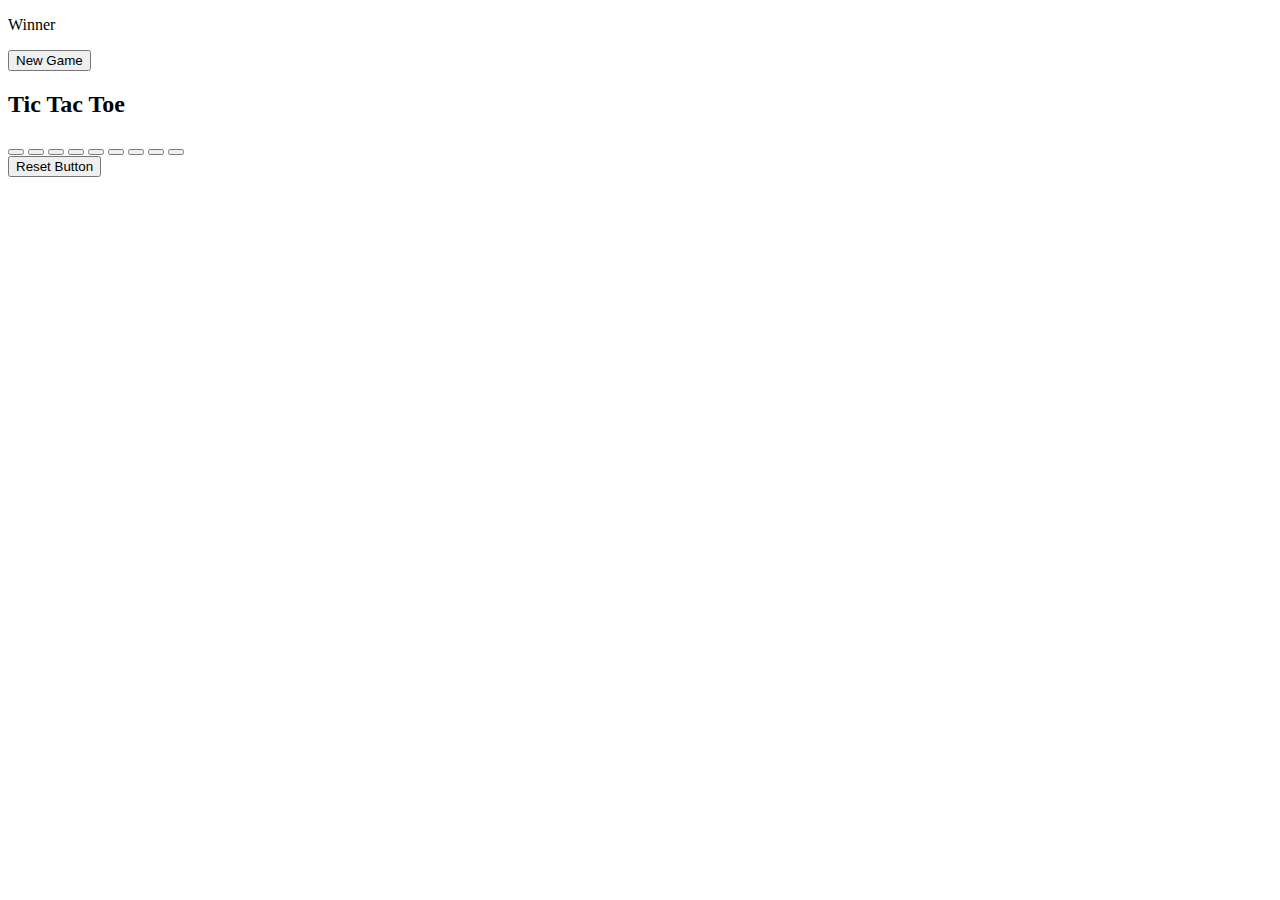
==== Tic_Tac_Toe/index.html @ 1b7c3452 "Add files via upload" ====
<!DOCTYPE html>
<html lang="en">
<head>
    <meta charset="UTF-8">
    <meta name="viewport" content="width=device-width, initial-scale=1.0">
    <link rel="stylesheet" href="style.css">
    <title>Document</title>
</head>
<body>
    <div class="msg-container hide">
        <p id="msg">Winner</p>
        <button id="newbtn">New Game</button>
    </div>
    <h2 id="heading">Tic Tac Toe</h2>
    <div class="container">
        <div class="game">
        <button class="box"></button>
        <button class="box"></button>
        <button class="box"></button>
        <button class="box"></button>
        <button class="box"></button>
        <button class="box"></button>
        <button class="box"></button>
        <button class="box"></button>
        <button class="box"></button>
      </div>

    </div>
    <button id="reset">Reset Button</button>
    <script src="script.js"></script>
</body>
</html>
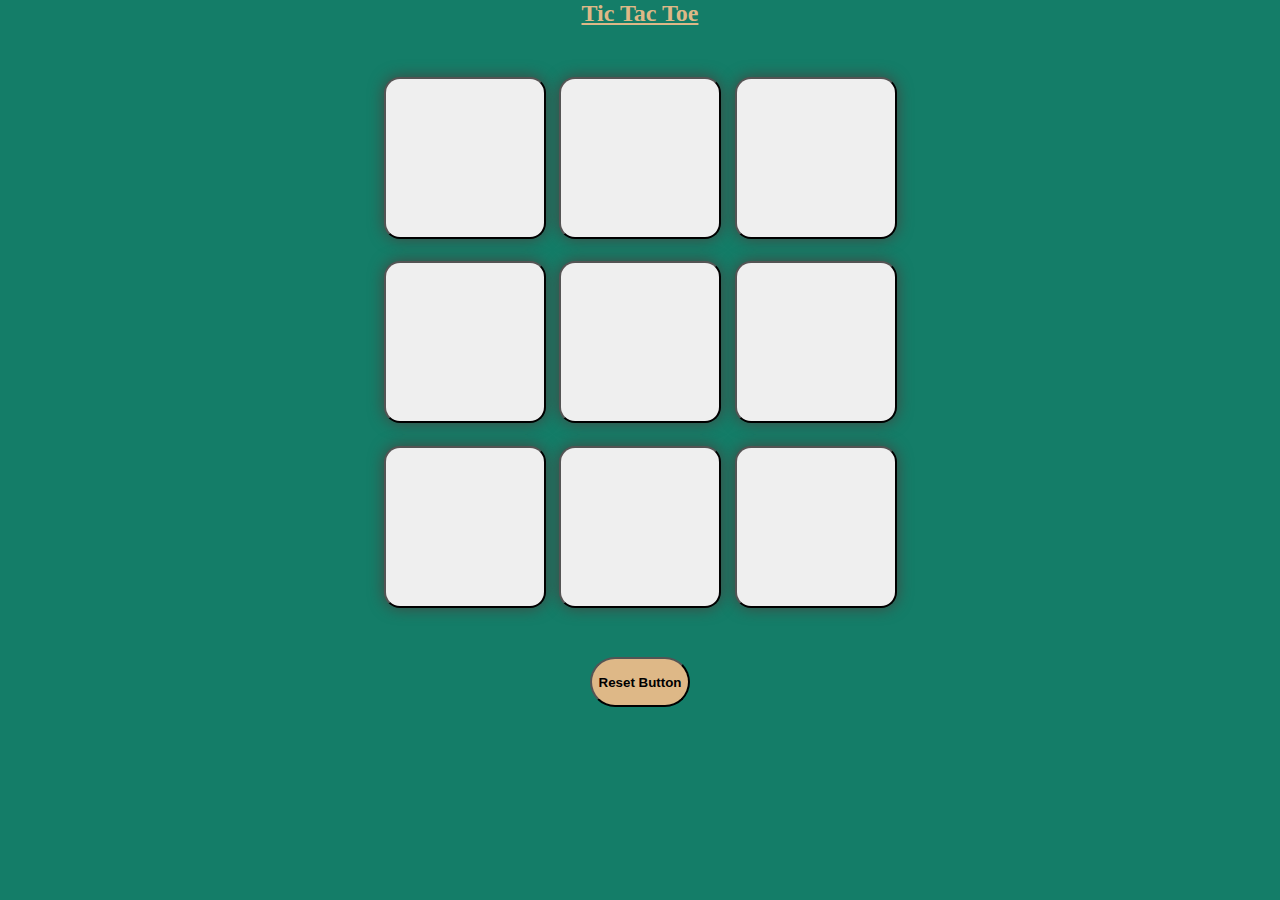
==== commit 2b3691b0: "Update index.html" ====
--- a/Tic_Tac_Toe/index.html
+++ b/Tic_Tac_Toe/index.html
@@ -3,7 +3,7 @@
 <head>
     <meta charset="UTF-8">
     <meta name="viewport" content="width=device-width, initial-scale=1.0">
-    <link rel="stylesheet" href="style.css">
+    <link rel="stylesheet" href="CSS\style.css">
     <title>Document</title>
 </head>
 <body>
@@ -27,6 +27,6 @@
 
     </div>
     <button id="reset">Reset Button</button>
-    <script src="script.js"></script>
+    <script src="JS\script.js"></script>
 </body>
-</html>+</html>
